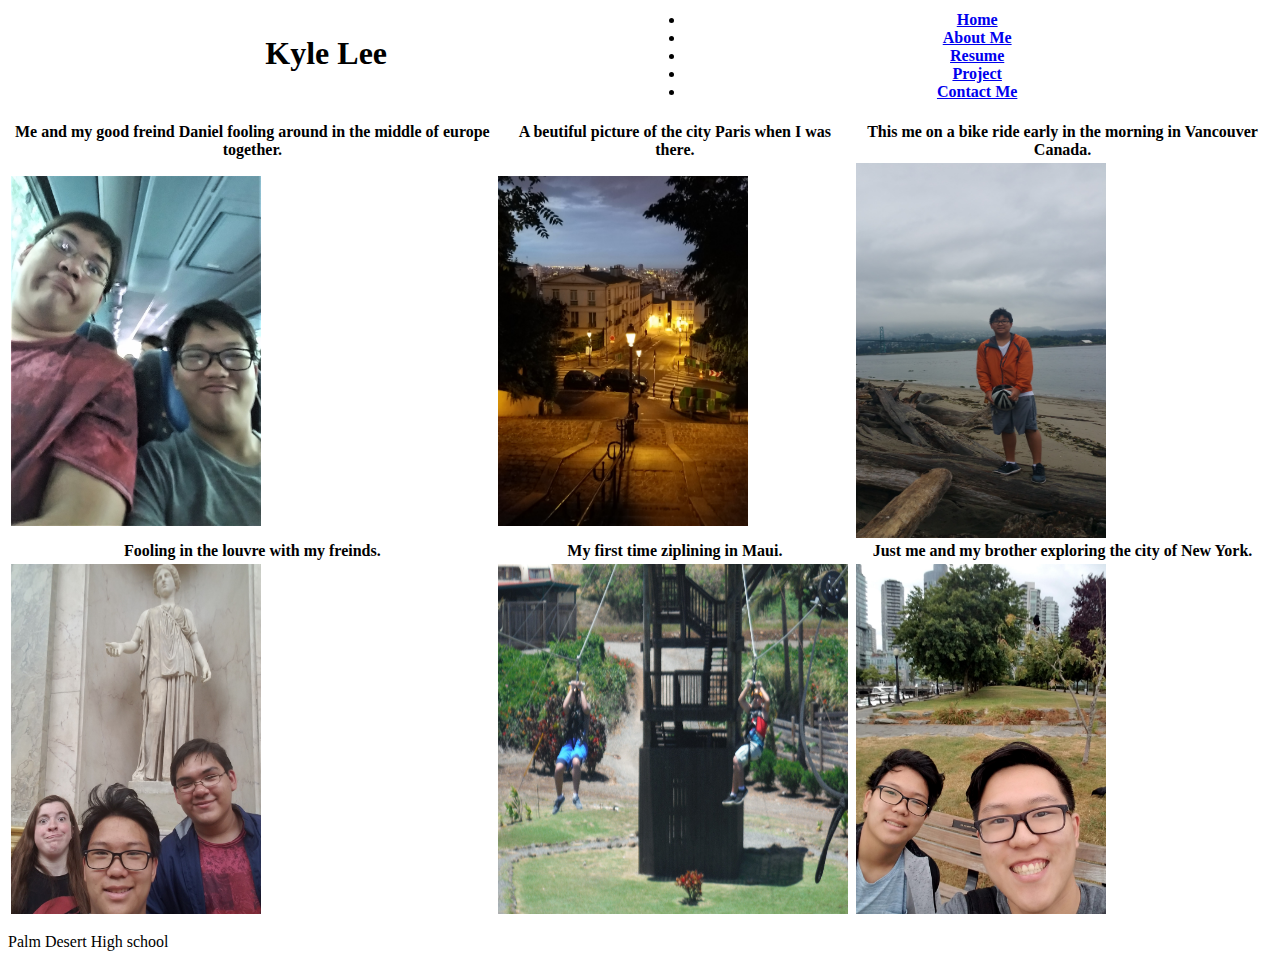
==== index.html @ a4f79aff "changed everything back" ====
<html>

<head>
<link rel="stylesheet" href="https://stackpath.bootstrapcdn.com/bootstrap/4.1.3/css/bootstrap.min.css" integrity="sha384-MCw98/SFnGE8fJT3GXwEOngsV7Zt27NXFoaoApmYm81iuXoPkFOJwJ8ERdknLPMO" crossorigin="anonymous">

<tr>
<td></td>  
</tr>
</head>


<body>
  <table style="width:100%">
    <tr>
      <th>  <h1>Kyle Lee</h1></th>
<th>
<ul class="nav nav-pills justify-content-end">
  <li class="nav-item">
    <a class="nav-link active" href="index.html">Home</a>
  </li>
  <li class="nav-item">
    <a class="nav-link active" href="aboutme.html">About Me</a>
  </li>
  <li class="nav-item">
    <a class="nav-link active" href="resume.html">Resume</a>
  </li>
  <li class="nav-item">
    <a class="nav-link active" href="project.html">Project</a>
  </li>
  <li class="nav-item">
    <a class="nav-link active" href="contactme.html">Contact Me</a>
  </li>
</ul>
</th>
</tr>
  </table>
</body>

<table style="width:100%">
  <tr>
    <th>Me and my good freind Daniel fooling around in the middle of europe together.</th>
    <th>A beutiful picture of the city Paris when I was there.</th>
    <th>This me on a bike ride early in the morning in Vancouver Canada.</th>
  </tr>
  <tr>
    <td><img src="Two bads in a pod.jpg" alt="Daniels Bad" style="width:250px;height:350px;"></td>
    <td><img src="pari madem.jpg" alt="Daniels Bad" style="width:250px;height:350px;"</td> 
    <td><img src="kyle bike ride.jpg" alt="Daniels Bad" style="width:250px;height:375px;" </td> 
  </tr>

  <tr>
<th>Fooling in the louvre with my freinds.</th>
<th>My first time ziplining in Maui.</th>
<th>Just me and my brother exploring the city of New York.</th>
  </tr>
  <tr>
    <td><img src="fooling around in the luove.jpg " alt="Daniels Bad" style="width:250px;height:350px;"></td>
    <td><img src="jump!.JPG" alt="Daniels Bad" style="width:350px;height:350px;"></td> 
    <td><img src="me and my bro.jpg" alt="Daniels Bad" style="width:250px;height:350px;"></td>
  </tr>
</table>
</section>
<footer class="text-right">
  <p>Palm Desert High school</p>
</footer>
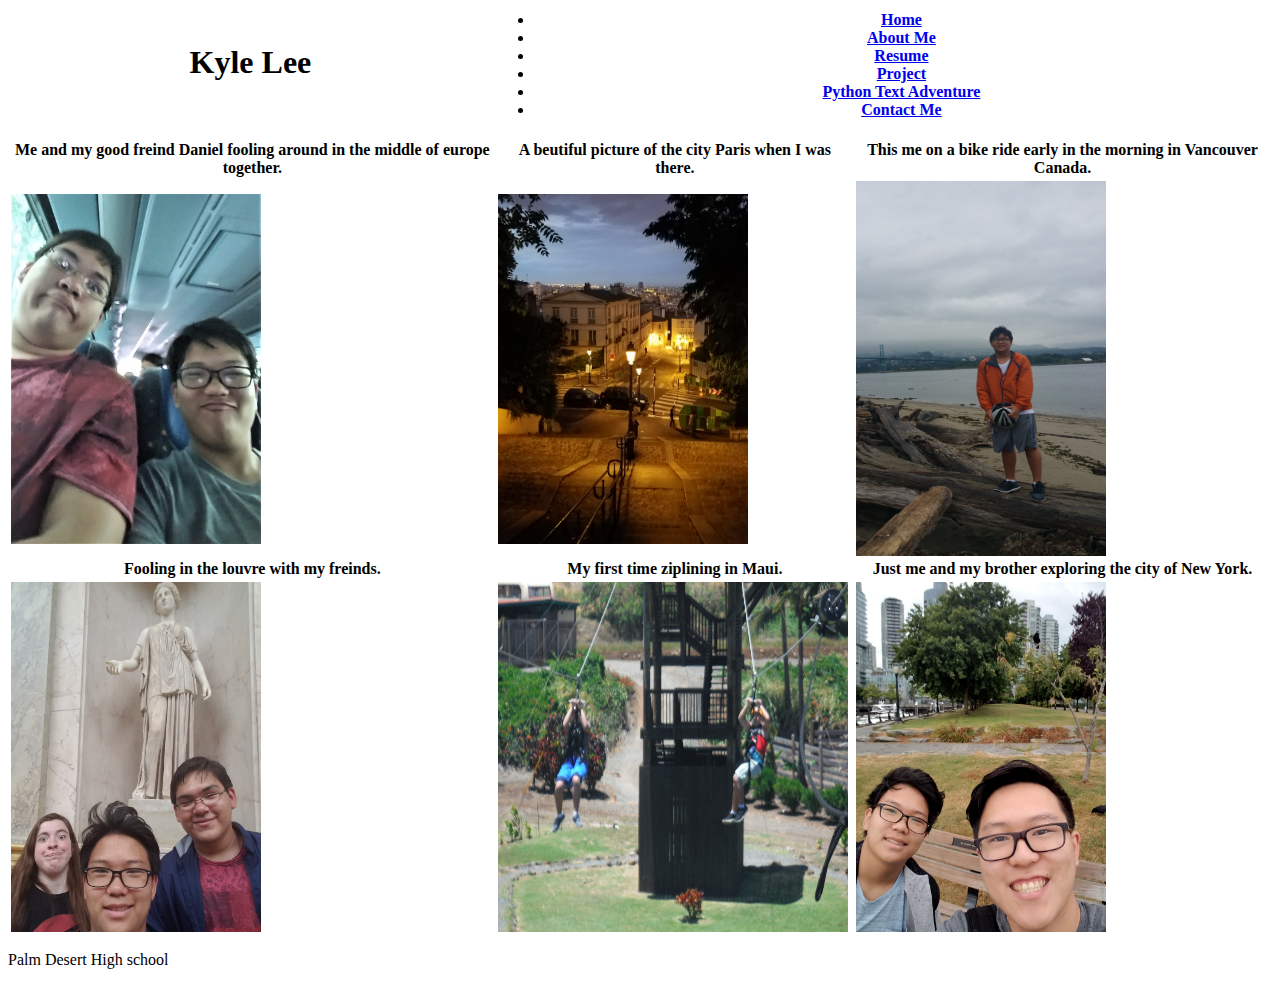
==== commit e6e6c6ee: "made a Python text page and added the game to it" ====
--- a/index.html
+++ b/index.html
@@ -26,6 +26,9 @@
   </li>
   <li class="nav-item">
     <a class="nav-link active" href="project.html">Project</a>
+  </li>
+   <li class="nav-item">
+    <a class="nav-link active" href="Python Text Adventure.html">Python Text Adventure</a>
   </li>
   <li class="nav-item">
     <a class="nav-link active" href="contactme.html">Contact Me</a>
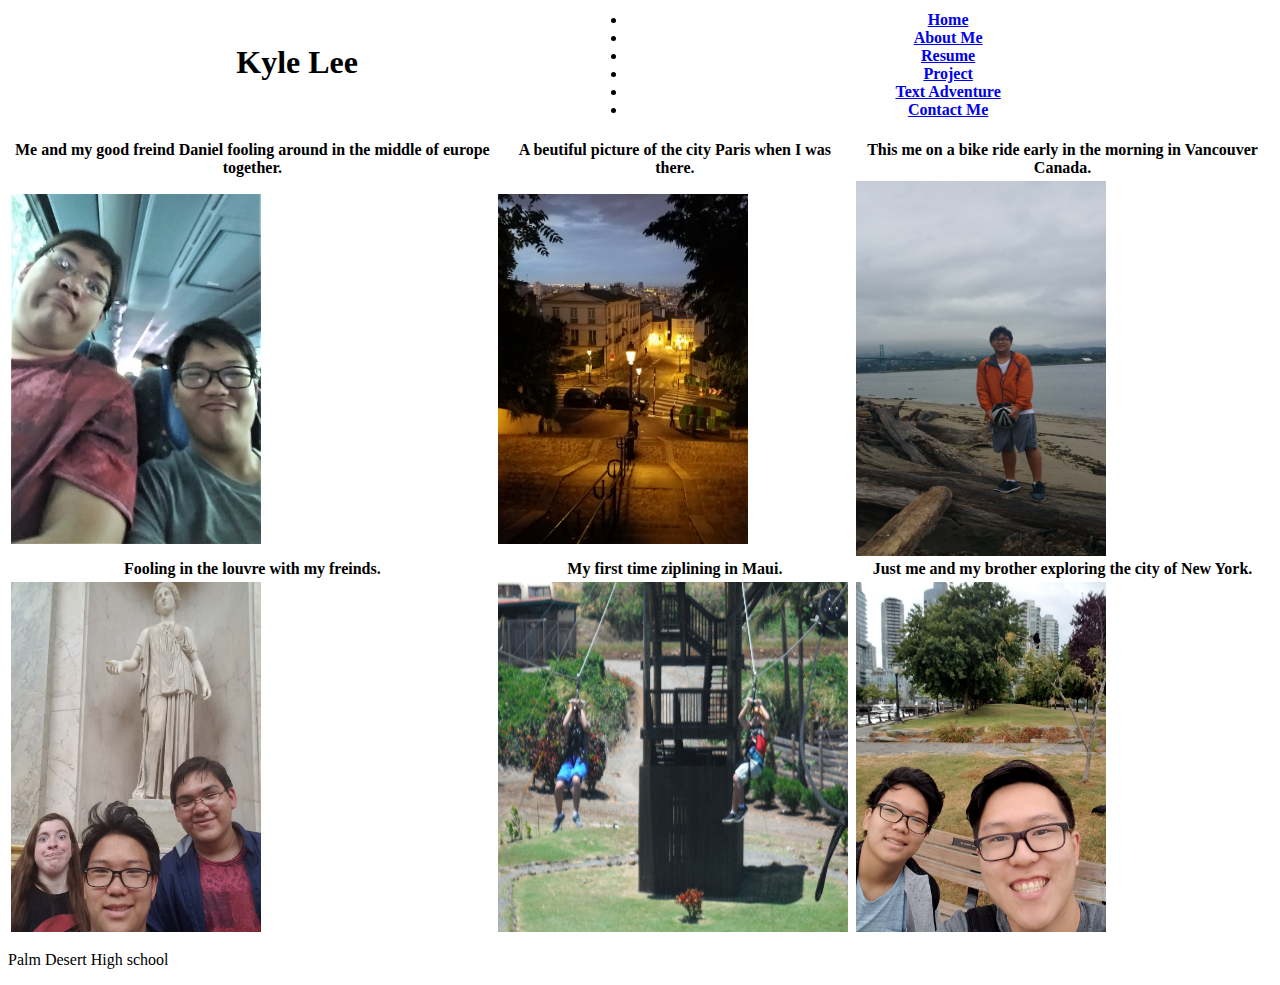
==== commit 8f86a512: "i added my written response and added the flow chart" ====
--- a/index.html
+++ b/index.html
@@ -28,7 +28,7 @@
     <a class="nav-link active" href="project.html">Project</a>
   </li>
    <li class="nav-item">
-    <a class="nav-link active" href="Python Text Adventure.html">Python Text Adventure</a>
+    <a class="nav-link active" href="Text Adventure.html">Text Adventure</a>
   </li>
   <li class="nav-item">
     <a class="nav-link active" href="contactme.html">Contact Me</a>
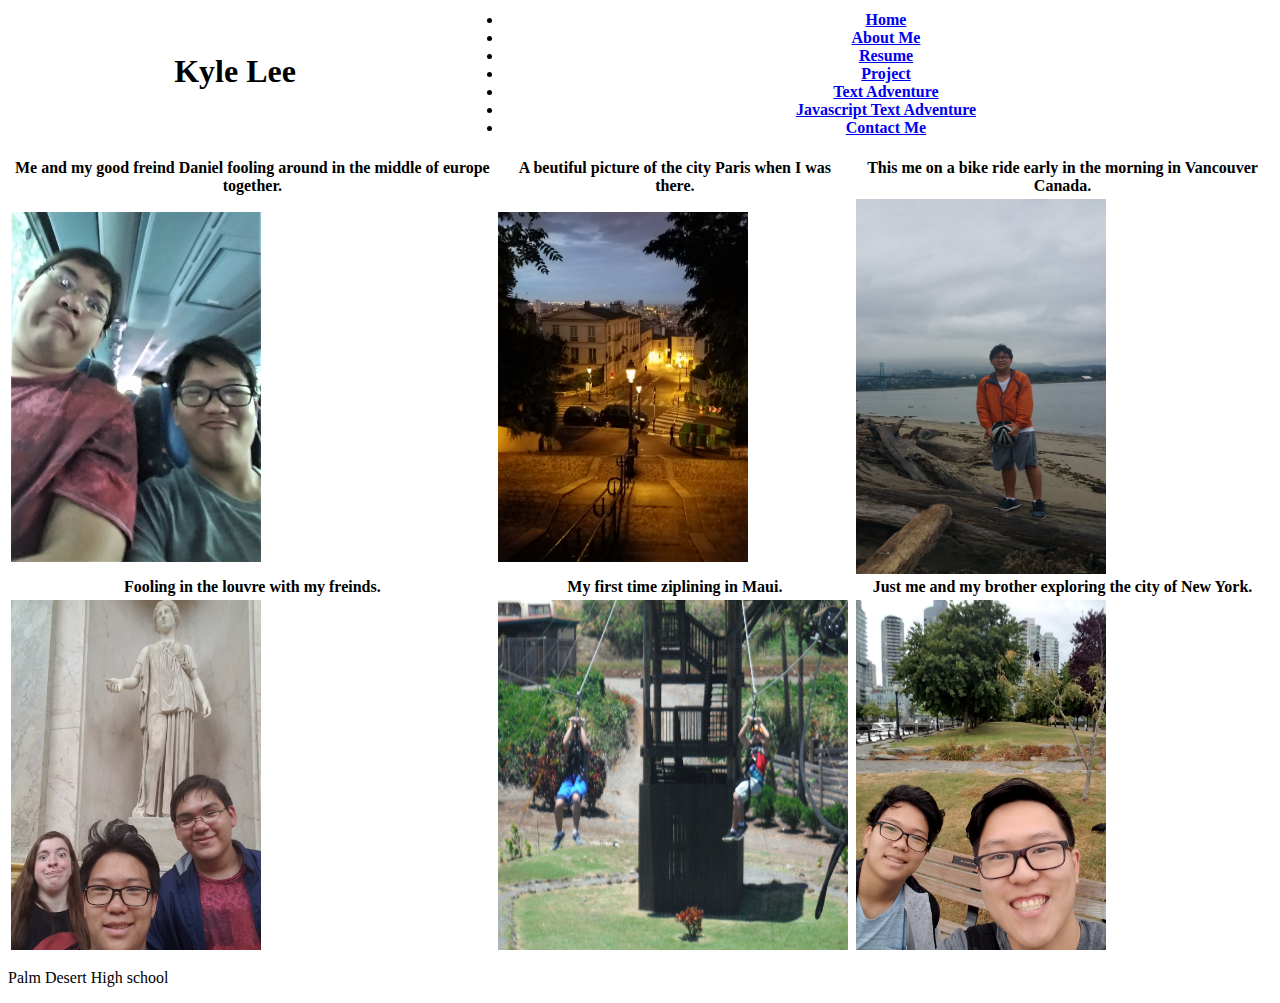
==== commit 65322942: "Got the vis and added the die with the two options" ====
--- a/index.html
+++ b/index.html
@@ -29,6 +29,9 @@
   </li>
    <li class="nav-item">
     <a class="nav-link active" href="Text Adventure.html">Text Adventure</a>
+  </li>
+    <li class="nav-item">
+    <a class="nav-link active" href="javascript.html">Javascript Text Adventure</a>
   </li>
   <li class="nav-item">
     <a class="nav-link active" href="contactme.html">Contact Me</a>
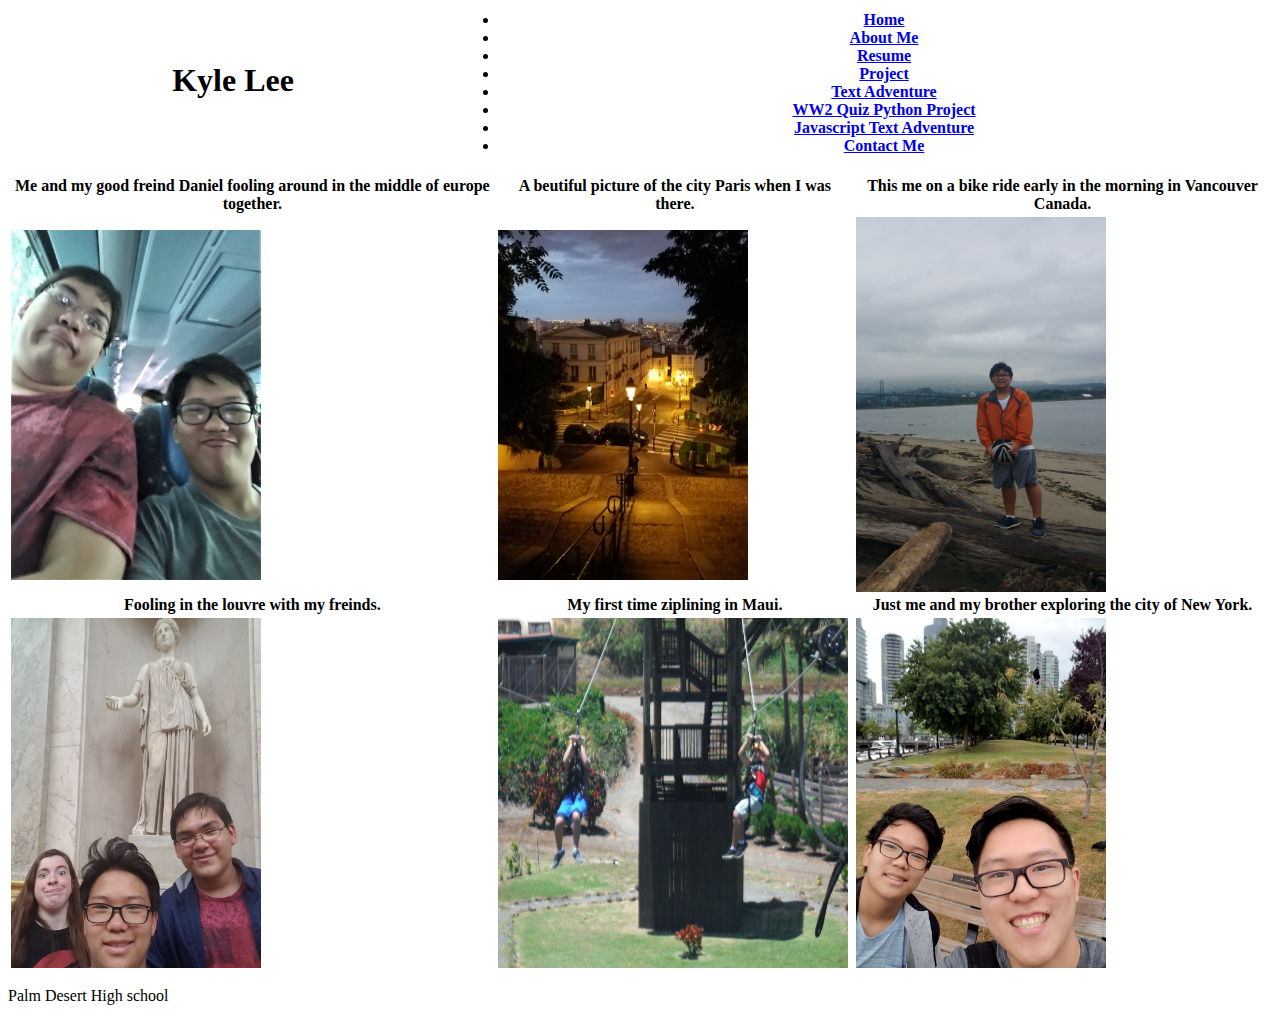
==== commit 0b99b25a: "added the game and the summaries for them with a video of it running" ====
--- a/index.html
+++ b/index.html
@@ -29,6 +29,9 @@
   </li>
    <li class="nav-item">
     <a class="nav-link active" href="Text Adventure.html">Text Adventure</a>
+  </li>
+      <li class="nav-item">
+    <a class="nav-link active" href="WW2.html">WW2 Quiz Python Project</a>
   </li>
     <li class="nav-item">
     <a class="nav-link active" href="javascript.html">Javascript Text Adventure</a>
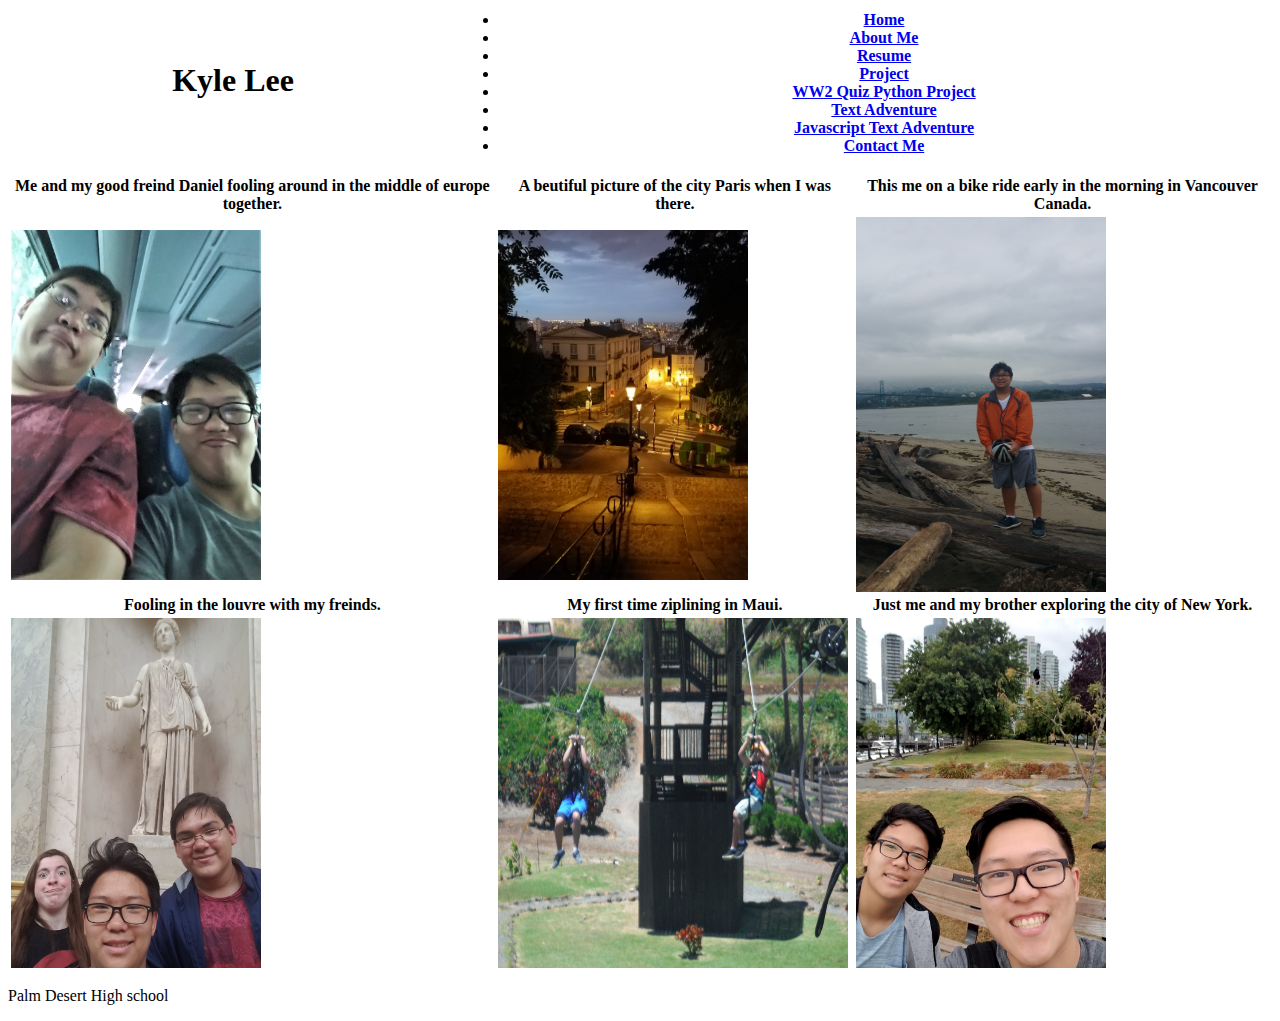
==== commit ededa112: "added Nav pills" ====
--- a/index.html
+++ b/index.html
@@ -27,11 +27,11 @@
   <li class="nav-item">
     <a class="nav-link active" href="project.html">Project</a>
   </li>
+        <li class="nav-item">
+    <a class="nav-link active" href="WW2.html">WW2 Quiz Python Project</a>
+  </li>
    <li class="nav-item">
     <a class="nav-link active" href="Text Adventure.html">Text Adventure</a>
-  </li>
-      <li class="nav-item">
-    <a class="nav-link active" href="WW2.html">WW2 Quiz Python Project</a>
   </li>
     <li class="nav-item">
     <a class="nav-link active" href="javascript.html">Javascript Text Adventure</a>
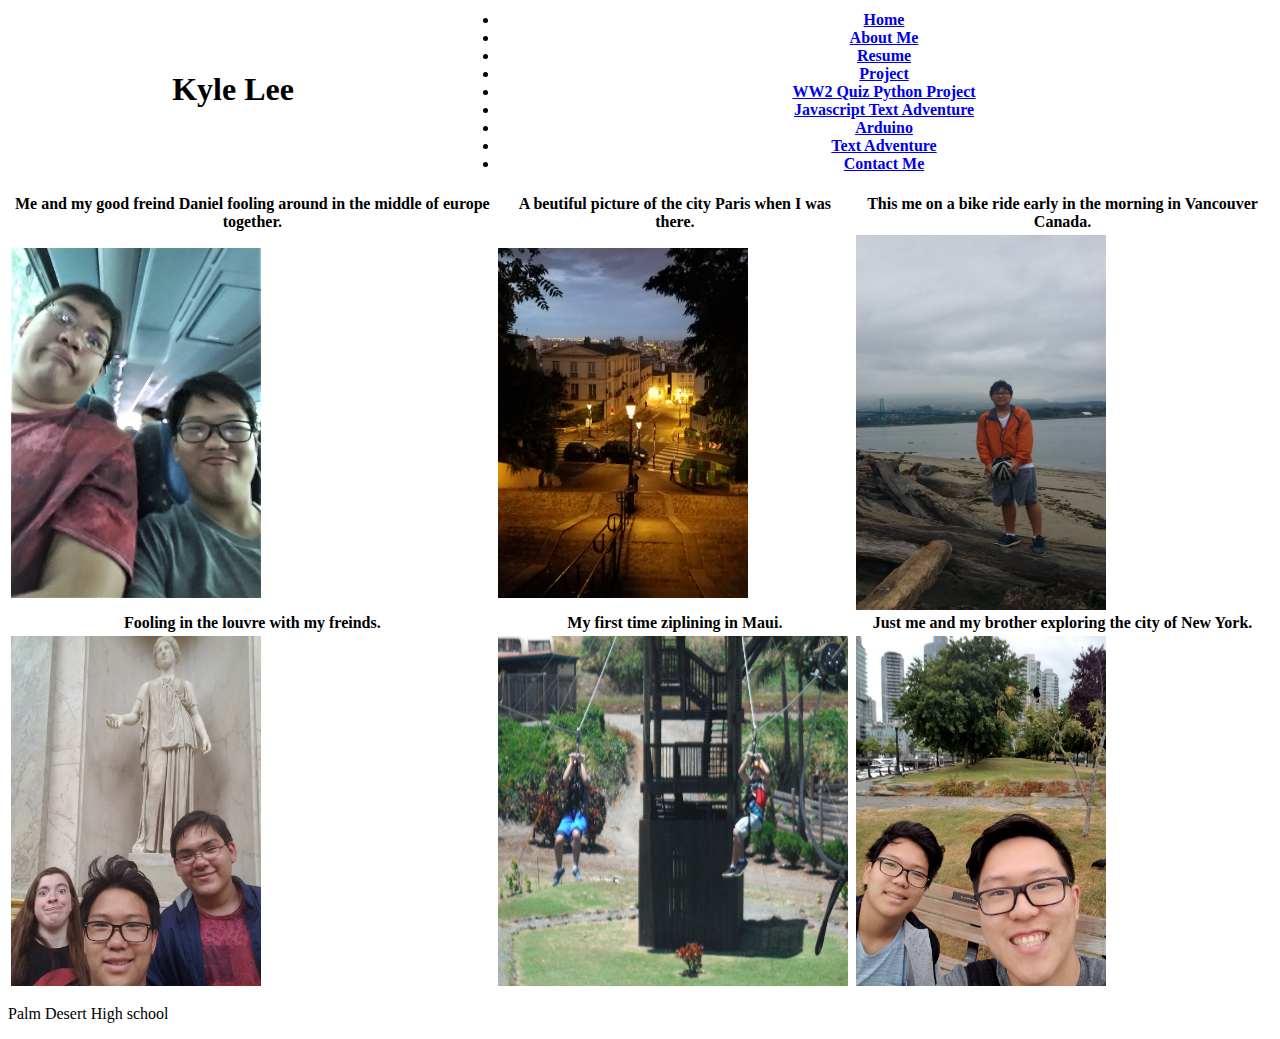
==== commit f19ce9e2: "“Message”" ====
--- a/index.html
+++ b/index.html
@@ -27,16 +27,19 @@
   <li class="nav-item">
     <a class="nav-link active" href="project.html">Project</a>
   </li>
-        <li class="nav-item">
+    <li class="nav-item">
     <a class="nav-link active" href="WW2.html">WW2 Quiz Python Project</a>
+  </li>
+    <li class="nav-item">
+    <a class="nav-link active" href="javascript.html">Javascript Text Adventure</a>
+  </li>
+     <li class="nav-item">
+    <a class="nav-link active" href="Arduinono.html">Arduino</a>
   </li>
    <li class="nav-item">
     <a class="nav-link active" href="Text Adventure.html">Text Adventure</a>
   </li>
     <li class="nav-item">
-    <a class="nav-link active" href="javascript.html">Javascript Text Adventure</a>
-  </li>
-  <li class="nav-item">
     <a class="nav-link active" href="contactme.html">Contact Me</a>
   </li>
 </ul>
